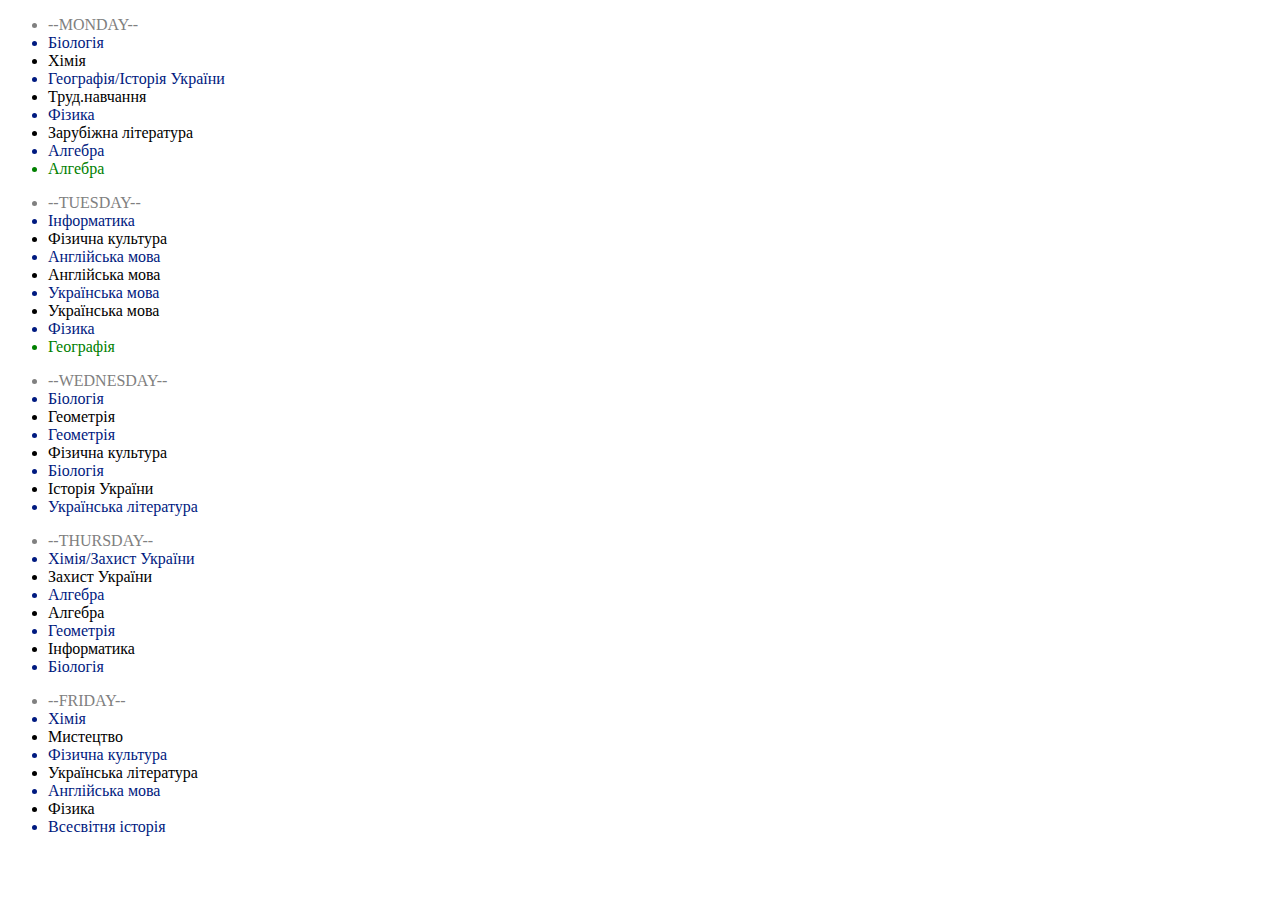
==== schedule.html @ ab01becc "Css_testing" ====
<!DOCTYPE html>
<html lang="en">
<head>
    <meta charset="UTF-8">
    <meta name="viewport" content="width=device-width, initial-scale=1.0">
    <title>School Schedule</title>
    <link rel="stylesheet" href="./css/schedule.css">
</head>
<body>
    <div class="school-schedule">
        <ul>
            <li>--Monday--</li>
            <li>Біологія</li>
            <li>Хімія</li>
            <li>Географія/Історія України</li>
            <li>Труд.навчання</li>
            <li>Фізика</li>
            <li>Зарубіжна література</li>
            <li>Алгебра</li>
            <li>Алгебра</li> 
        </ul>
        <ul>
            <li>--Tuesday--</li>
            <li>Інформатика</li>
            <li>Фізична культура</li>
            <li>Англійська мова</li>
            <li>Англійська мова</li>
            <li>Українська мова</li>
            <li>Українська мова</li>
            <li>Фізика</li>
            <li>Географія</li>
        </ul>
        <ul>
            <li>--Wednesday--</li>
            <li>Біологія</li>
            <li>Геометрія</li>
            <li>Геометрія</li>
            <li>Фізична культура</li>
            <li>Біологія</li>
            <li>Історія України</li>
            <li>Українська література</li>
        </ul>
        <ul>
            <li>--Thursday--</li>
            <li>Хімія/Захист України</li>
            <li>Захист України</li>
            <li>Алгебра</li>
            <li>Алгебра</li>
            <li>Геометрія</li>
            <li>Інформатика</li>
            <li>Біологія</li>
        </ul>
        <ul>
            <li>--Friday--</li>
            <li>Хімія</li>
            <li>Мистецтво</li>
            <li>Фізична культура</li>
            <li>Українська література</li>
            <li>Англійська мова</li>
            <li>Фізика</li>
            <li>Всесвітня історія</li>
        </ul>
    </div>
</body>
</html>
---- css/schedule.css ----
.school-schedule > ul :nth-child(1) {
    color: grey;
    text-transform: uppercase;
}

.school-schedule > ul :last-child {
    color: green;
    
}

.school-schedule > ul :nth-child(2n+2) {
    color: rgb(0, 26, 128);
    
}
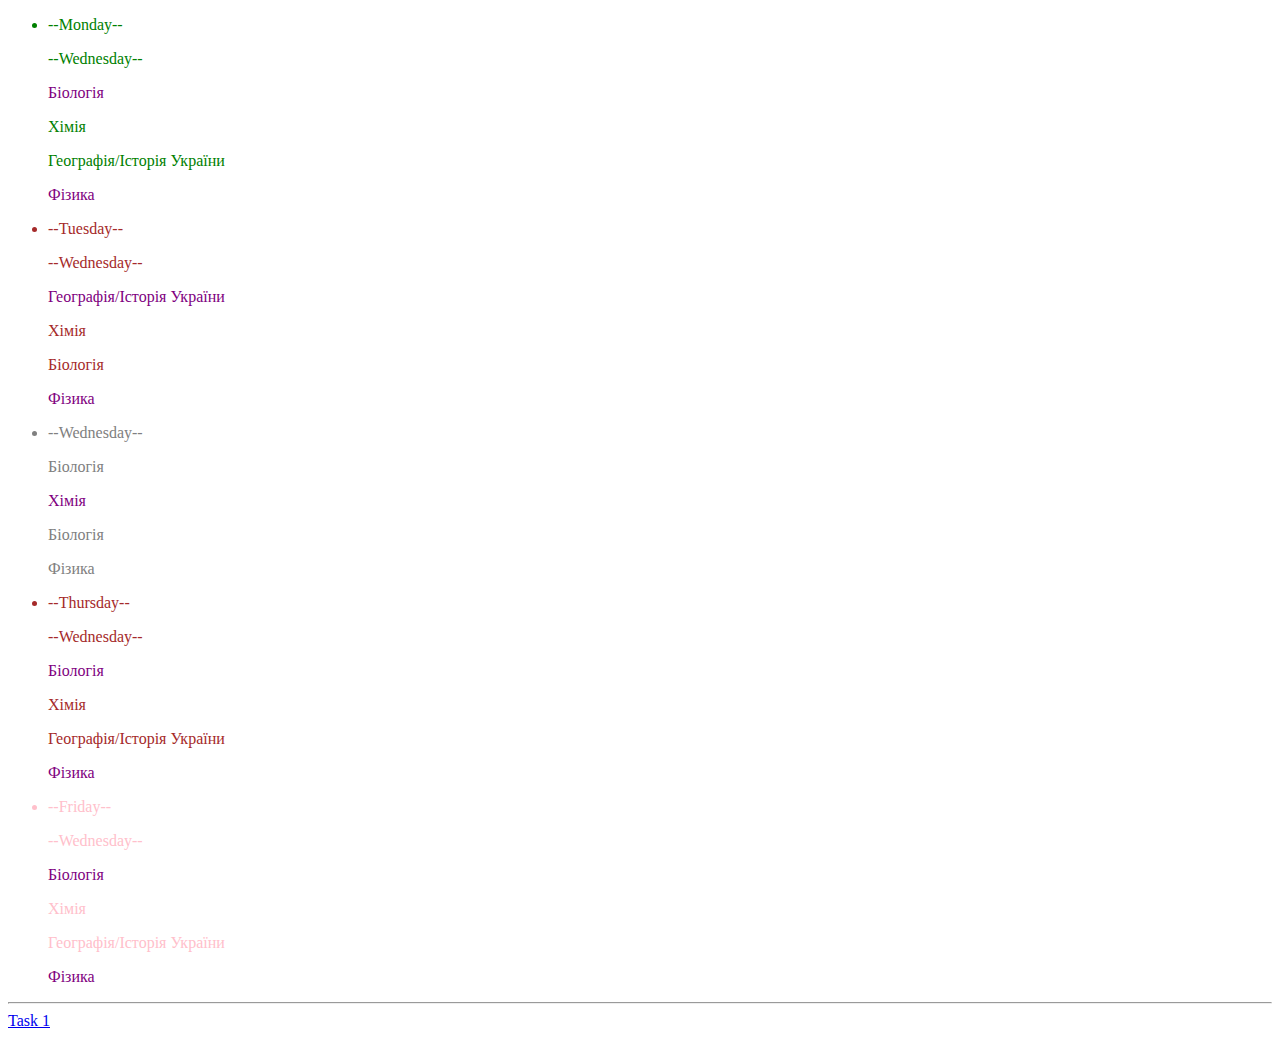
==== commit 5d5b3524: "Remake_schedule" ====
--- a/schedule.html
+++ b/schedule.html
@@ -7,59 +7,48 @@
     <link rel="stylesheet" href="./css/schedule.css">
 </head>
 <body>
-    <div class="school-schedule">
-        <ul>
-            <li>--Monday--</li>
-            <li>Біологія</li>
-            <li>Хімія</li>
-            <li>Географія/Історія України</li>
-            <li>Труд.навчання</li>
-            <li>Фізика</li>
-            <li>Зарубіжна література</li>
-            <li>Алгебра</li>
-            <li>Алгебра</li> 
-        </ul>
-        <ul>
-            <li>--Tuesday--</li>
-            <li>Інформатика</li>
-            <li>Фізична культура</li>
-            <li>Англійська мова</li>
-            <li>Англійська мова</li>
-            <li>Українська мова</li>
-            <li>Українська мова</li>
-            <li>Фізика</li>
-            <li>Географія</li>
-        </ul>
-        <ul>
-            <li>--Wednesday--</li>
-            <li>Біологія</li>
-            <li>Геометрія</li>
-            <li>Геометрія</li>
-            <li>Фізична культура</li>
-            <li>Біологія</li>
-            <li>Історія України</li>
-            <li>Українська література</li>
-        </ul>
-        <ul>
-            <li>--Thursday--</li>
-            <li>Хімія/Захист України</li>
-            <li>Захист України</li>
-            <li>Алгебра</li>
-            <li>Алгебра</li>
-            <li>Геометрія</li>
-            <li>Інформатика</li>
-            <li>Біологія</li>
-        </ul>
-        <ul>
-            <li>--Friday--</li>
-            <li>Хімія</li>
-            <li>Мистецтво</li>
-            <li>Фізична культура</li>
-            <li>Українська література</li>
-            <li>Англійська мова</li>
-            <li>Фізика</li>
-            <li>Всесвітня історія</li>
-        </ul>
-    </div>
+    <ul class="list">
+        <li class="item">
+            <p>--Monday--</p>
+            <p>--Wednesday--</p>
+            <p>Біологія</p>
+            <p>Хімія</p>
+            <p>Географія/Історія України</p>
+            <p>Фізика</p>
+        </li>
+        <li class="item">
+            <p>--Tuesday--</p>
+            <p>--Wednesday--</p>
+            <p>Географія/Історія України</p>
+            <p>Хімія</p>
+            <p>Біологія</p>
+            <p>Фізика</p>
+        </li>
+        <li class="item">
+            <p>--Wednesday--</p>
+            <p>Біологія</p>
+            <p>Хімія</p>
+            <p>Біологія</p>
+            <p>Фізика</p>
+        </li>
+        <li class="item">
+            <p>--Thursday--</p>
+            <p>--Wednesday--</p>
+            <p>Біологія</p>
+            <p>Хімія</p>
+            <p>Географія/Історія України</p>
+            <p>Фізика</p>
+        </li>
+        <li class="item">
+            <p>--Friday--</p>
+            <p>--Wednesday--</p>
+            <p>Біологія</p>
+            <p>Хімія</p>
+            <p>Географія/Історія України</p>
+            <p>Фізика</p>
+        </li>
+    </ul>
+    <hr>
+    <a href="./index.html">Task 1</a>
 </body>
 </html>--- a/css/schedule.css
+++ b/css/schedule.css
@@ -1,15 +1,33 @@
-.school-schedule > ul :nth-child(1) {
-    color: grey;
-    text-transform: uppercase;
+.item:first-child {
+ color: green;
 }
 
-.school-schedule > ul :last-child {
-    color: green;
-    
+.item:first-child:hover {
+ color: blue;
 }
 
-.school-schedule > ul :nth-child(2n+2) {
-    color: rgb(0, 26, 128);
-    
+.item:last-child {
+color: pink;
 }
 
+.item:nth-child(even) {
+    color: brown;
+}
+
+.item:nth-child(3) {
+    color: grey;
+}
+
+.item > p:nth-child(3n) {
+    color: purple;
+}
+
+
+.item > p:nth-child(3n):hover {
+    color: blue;
+}
+
+p:active {
+  color: blanchedalmond;
+}
+
